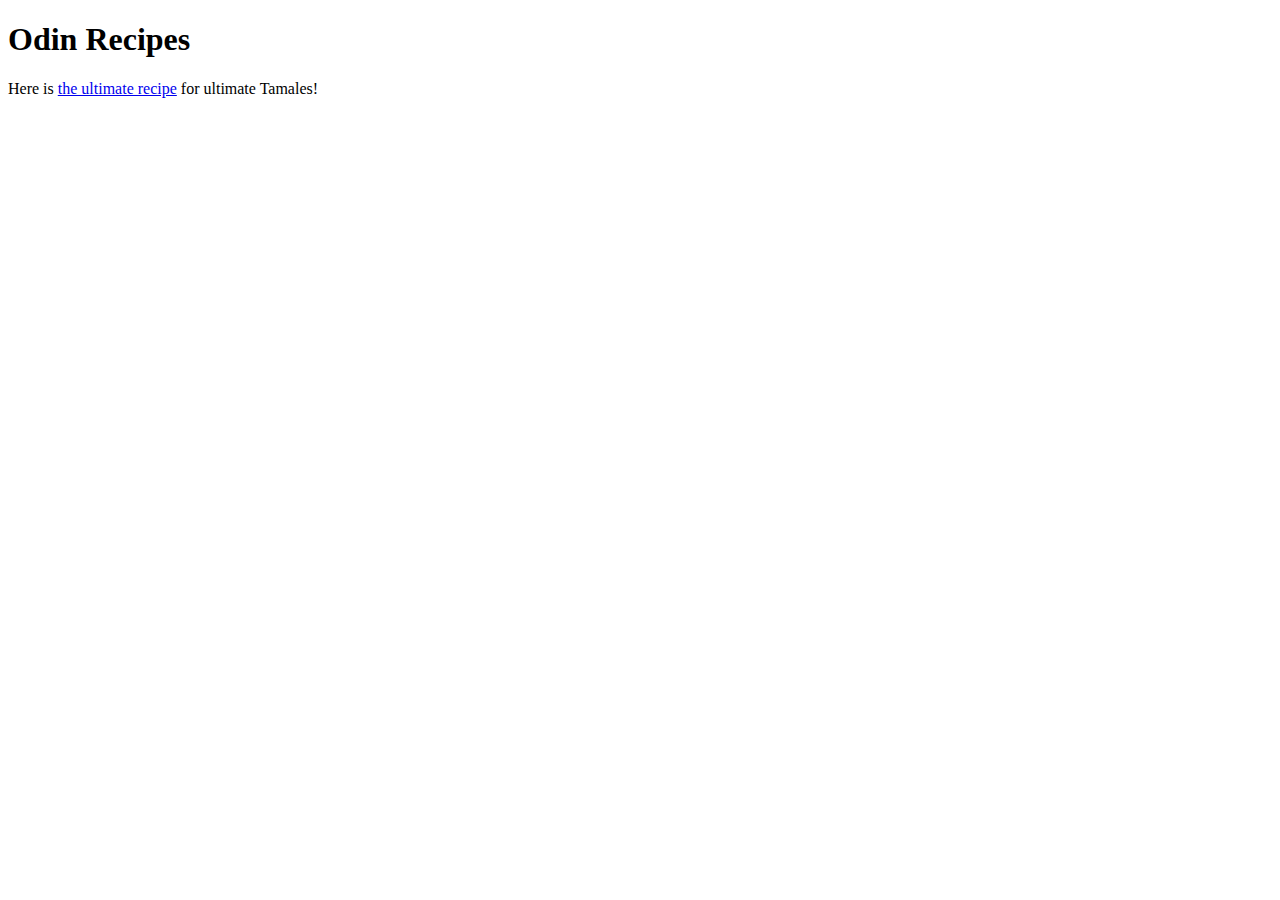
==== index.html @ 6622b052 "Creating a index.html file" ====
<!DOCTYPE html>
<html lang="en" dir="ltr">
  <head>
    <meta charset="utf-8">
    <title></title>
  </head>
  <body>
    <h1>Odin Recipes</h1>
    <p>Here is <a href="./recipes/tamale.html">the ultimate recipe</a> for ultimate Tamales!</p>
  </body>
</html>
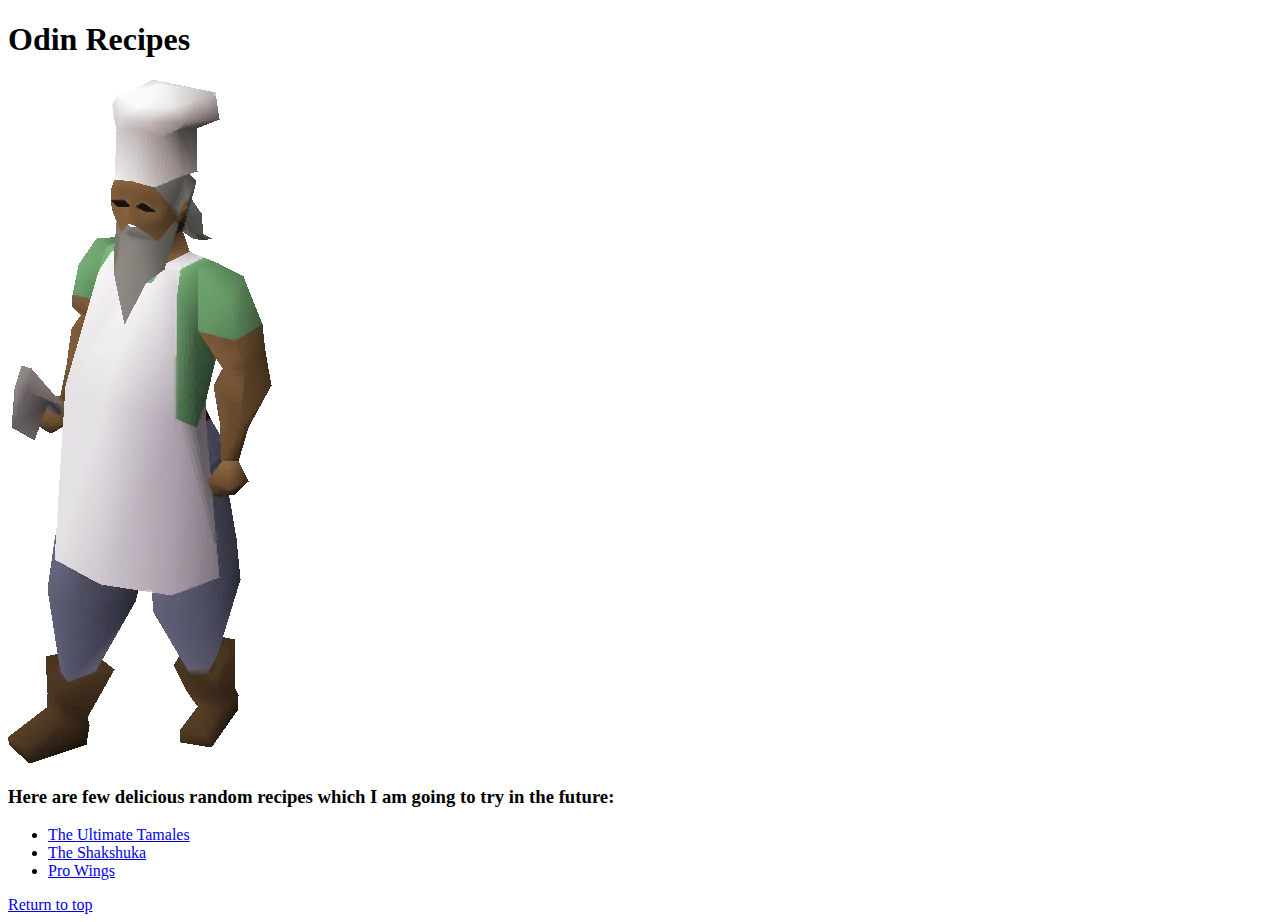
==== commit 03e44c1d: "Various changes within recipes. New main picture added" ====
--- a/index.html
+++ b/index.html
@@ -2,10 +2,19 @@
 <html lang="en" dir="ltr">
   <head>
     <meta charset="utf-8">
-    <title></title>
+    <title>Odin recipes</title>
   </head>
   <body>
     <h1>Odin Recipes</h1>
-    <p>Here is <a href="./recipes/tamale.html">the ultimate recipe</a> for ultimate Tamales!</p>
+    <div>
+      <img src="./images/Master_Chef.webp" alt="Master_Chef">
+      <h3>Here are few delicious random recipes which I am going to try in the future:</h3>
+      <ul>
+        <li><a href="./recipes/tamale.html">The Ultimate Tamales</a></li>
+        <li><a href="./recipes/shakshuka.html">The Shakshuka</a></li>
+        <li><a href="./recipes/wings.html">Pro Wings</a></li>
+      </ul>
+    </div>
+    <a href="#header">Return to top</a>
   </body>
 </html>
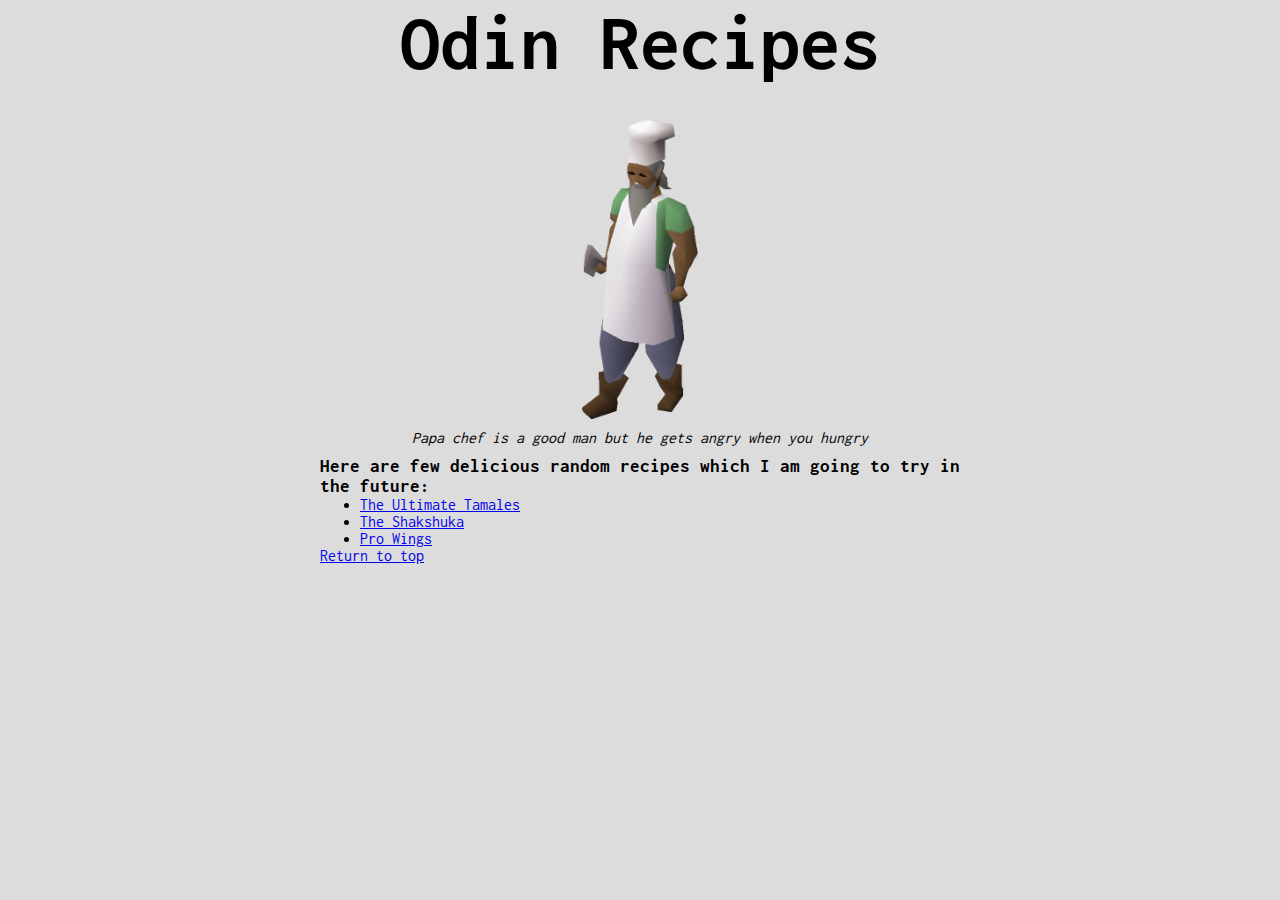
==== commit 7b38e154: "Add CSS file and README.md fix" ====
--- a/index.html
+++ b/index.html
@@ -3,18 +3,23 @@
   <head>
     <meta charset="utf-8">
     <title>Odin recipes</title>
+    <link rel="preconnect" href="https://fonts.googleapis.com">
+    <link rel="preconnect" href="https://fonts.gstatic.com" crossorigin>
+    <link href="https://fonts.googleapis.com/css2?family=Inconsolata:wght@300&display=swap" rel="stylesheet"> 
+    <link rel="stylesheet" href="stylesheet.css">
   </head>
   <body>
     <h1>Odin Recipes</h1>
-    <div>
+    <div class="information">
       <img src="./images/Master_Chef.webp" alt="Master_Chef">
+      <p><i>Papa chef is a good man but he gets angry when you hungry</i></p>
       <h3>Here are few delicious random recipes which I am going to try in the future:</h3>
       <ul>
         <li><a href="./recipes/tamale.html">The Ultimate Tamales</a></li>
         <li><a href="./recipes/shakshuka.html">The Shakshuka</a></li>
         <li><a href="./recipes/wings.html">Pro Wings</a></li>
       </ul>
+    <a href="#header">Return to top</a>
     </div>
-    <a href="#header">Return to top</a>
   </body>
 </html>
--- a/stylesheet.css
+++ b/stylesheet.css
@@ -0,0 +1,39 @@
+/* Style sheet */
+
+* {
+    font-family: 'Inconsolata', monospace;
+    margin: auto;
+}
+
+h1 {
+    text-align: center;
+    font-size: 5em;
+    padding-bottom: 15px;
+}
+body {
+    background-color: gainsboro;
+}
+img {
+    width: auto;
+    height: 300px;
+    margin: auto;
+    display: block;
+}
+.recipe_photo {
+    border-radius: 25px;
+}
+.information {
+    width: 50%;
+    margin: auto;
+    padding: 20px;
+}
+p {
+    text-align: center;
+    padding: 10px;
+}
+.ingredients {
+    padding: 20px;
+}
+.directions {
+    padding: 20px;;
+}